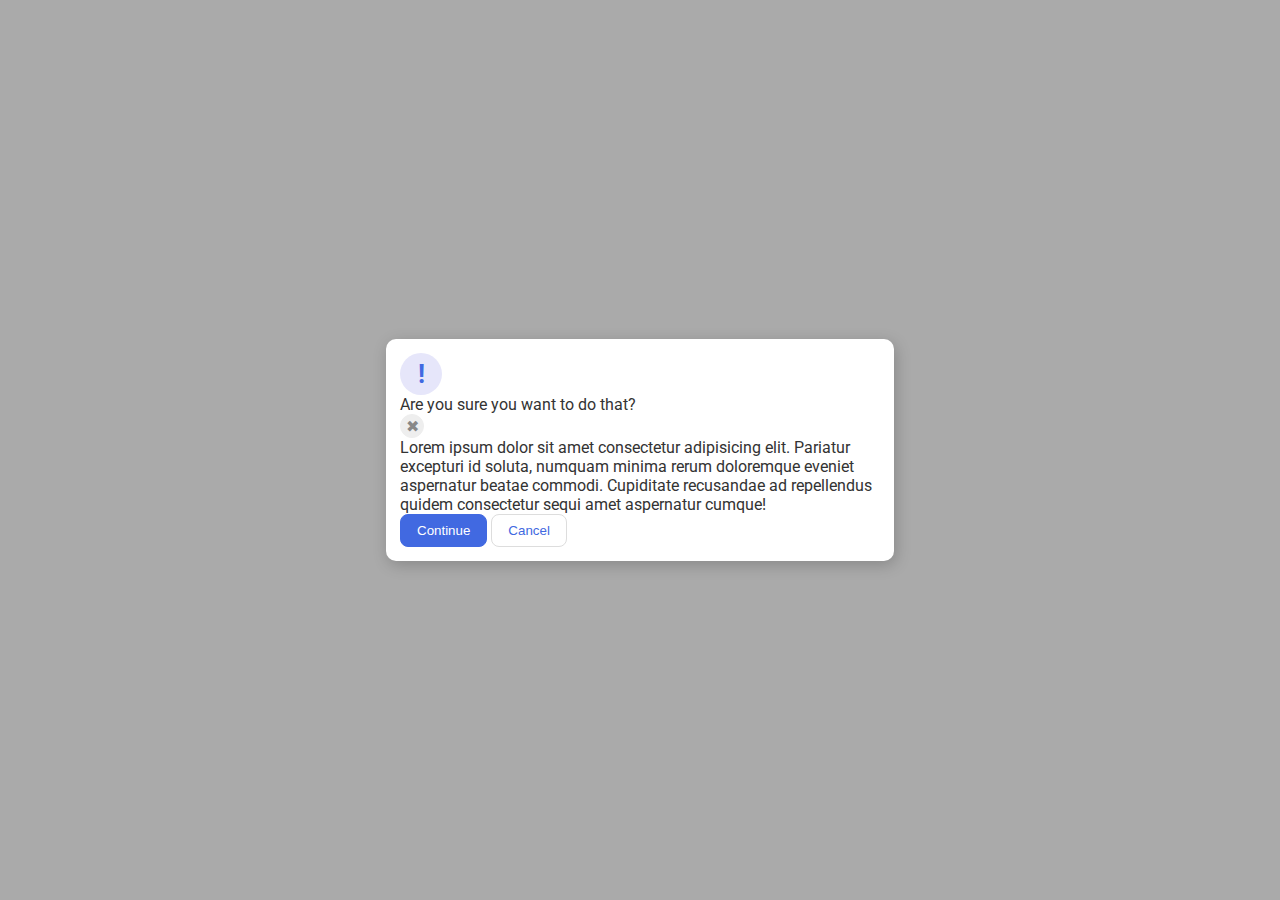
==== flex/05-flex-modal/index.html @ 046e6fb7 "Add 14px padding to modal and div to modal-content" ====
<!DOCTYPE html>
<html lang="en">
  <head>
    <meta charset="UTF-8">
    <meta http-equiv="X-UA-Compatible" content="IE=edge">
    <meta name="viewport" content="width=device-width, initial-scale=1.0">
    <link rel="stylesheet" href="style.css">
    <title>Modal</title>
  </head>
  <body>
    <div class="modal">
      <div class="icon">!</div>
      <div class="modal-content">
        <div class="header">Are you sure you want to do that?</div>
        <button class="close-button">✖</button>
        <div class="text">Lorem ipsum dolor sit amet consectetur adipisicing elit. Pariatur excepturi id soluta, numquam minima rerum doloremque eveniet aspernatur beatae commodi. Cupiditate recusandae ad repellendus quidem consectetur sequi amet aspernatur cumque!</div>
        <button class="continue">Continue</button>
        <button class="cancel">Cancel</button>
      </div>
    </div>
  </body>
</html>
---- flex/05-flex-modal/style.css ----
@import url('https://fonts.googleapis.com/css2?family=Roboto:wght@400;700&display=swap');

html, body {
  height: 100%;
}

body {
  font-family: Roboto, sans-serif;
  margin: 0;
  background: #aaa;
  color: #333;
  /* I'll give you this one for free lol */
  display: flex;
  align-items: center;
  justify-content: center;
}

.modal {
  background: white;
  width: 480px;
  border-radius: 10px;
  box-shadow: 2px 4px 16px rgba(0,0,0,.2);
  padding: 14px;
}

.icon {
  color: royalblue;
  font-size: 26px;
  font-weight: 700;
  background: lavender;
  width: 42px;
  height: 42px;
  border-radius: 50%;
  display: flex;
  align-items: center;
  justify-content: center;
}

.close-button {
  background: #eee;
  border-radius: 50%;
  color: #888;
  font-weight: 400;
  font-size: 16px;
  height: 24px;
  width: 24px;
  display: flex;
  align-items: center;
  justify-content: center;
  border: 1px solid #eee;
  padding: 0;
}

button {
  cursor: pointer;
  padding: 8px 16px;
  border-radius: 8px;
}

button.continue {
  background: royalblue;
  border: 1px solid royalblue;
  color: white;
}

button.cancel {
  background: white;
  border: 1px solid #ddd;
  color: royalblue;
}
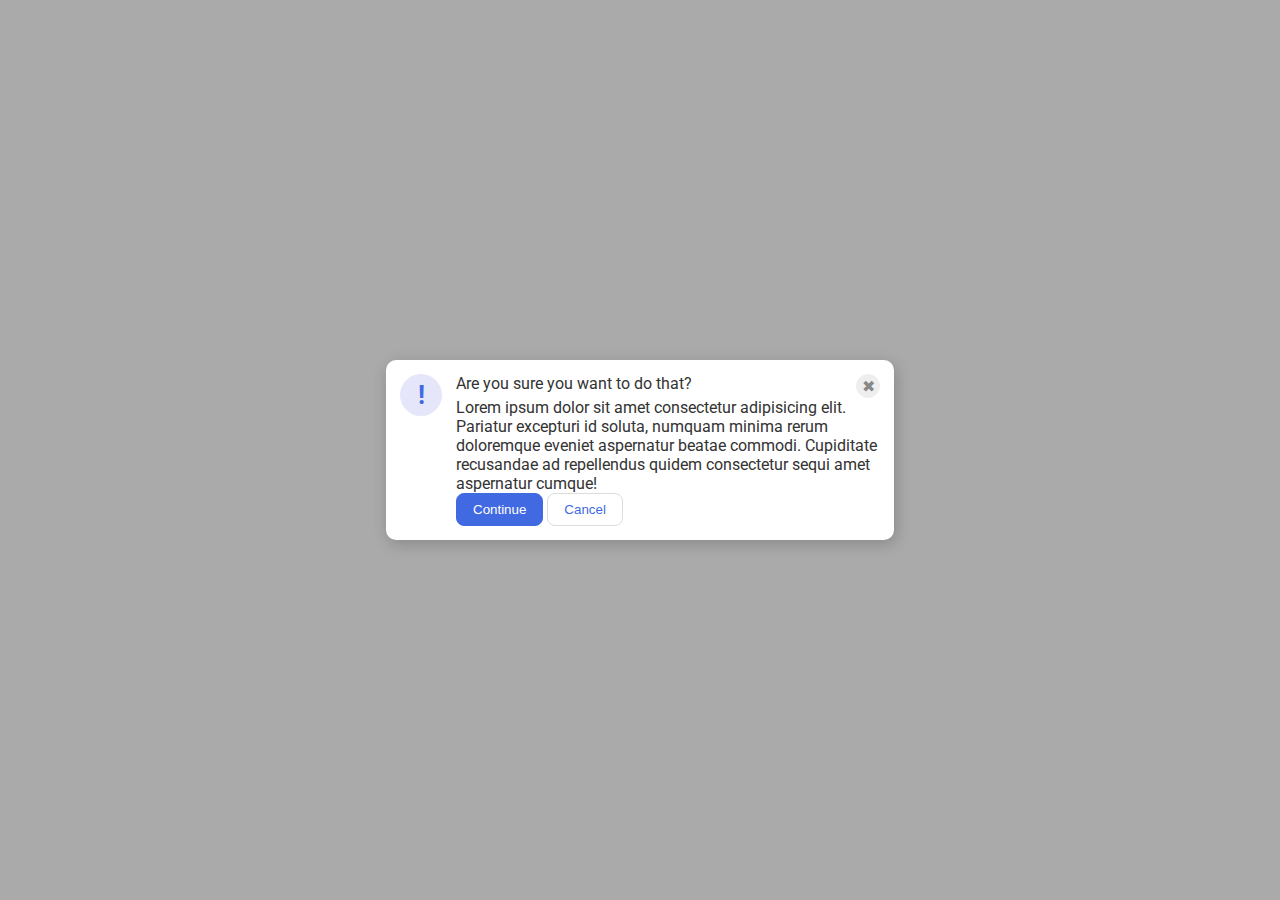
==== commit faf48f3f: "Group modal heading/close button for flex" ====
--- a/flex/05-flex-modal/index.html
+++ b/flex/05-flex-modal/index.html
@@ -11,8 +11,10 @@
     <div class="modal">
       <div class="icon">!</div>
       <div class="modal-content">
-        <div class="header">Are you sure you want to do that?</div>
-        <button class="close-button">✖</button>
+        <div class="modal-heading">
+          <div class="header">Are you sure you want to do that?</div>
+          <button class="close-button">✖</button>
+        </div>
         <div class="text">Lorem ipsum dolor sit amet consectetur adipisicing elit. Pariatur excepturi id soluta, numquam minima rerum doloremque eveniet aspernatur beatae commodi. Cupiditate recusandae ad repellendus quidem consectetur sequi amet aspernatur cumque!</div>
         <button class="continue">Continue</button>
         <button class="cancel">Cancel</button>
--- a/flex/05-flex-modal/style.css
+++ b/flex/05-flex-modal/style.css
@@ -21,7 +21,8 @@
   border-radius: 10px;
   box-shadow: 2px 4px 16px rgba(0,0,0,.2);
   padding: 14px;
-}
+  display: flex;
+  gap: 14px;
 
 .icon {
   color: royalblue;
@@ -34,6 +35,7 @@
   display: flex;
   align-items: center;
   justify-content: center;
+  flex-shrink: 0;
 }
 
 .close-button {
@@ -67,4 +69,10 @@
   background: white;
   border: 1px solid #ddd;
   color: royalblue;
+}
+
+.modal-heading {
+  display: flex;
+  justify-content: space-between;
+  align-items: flex-start;
 }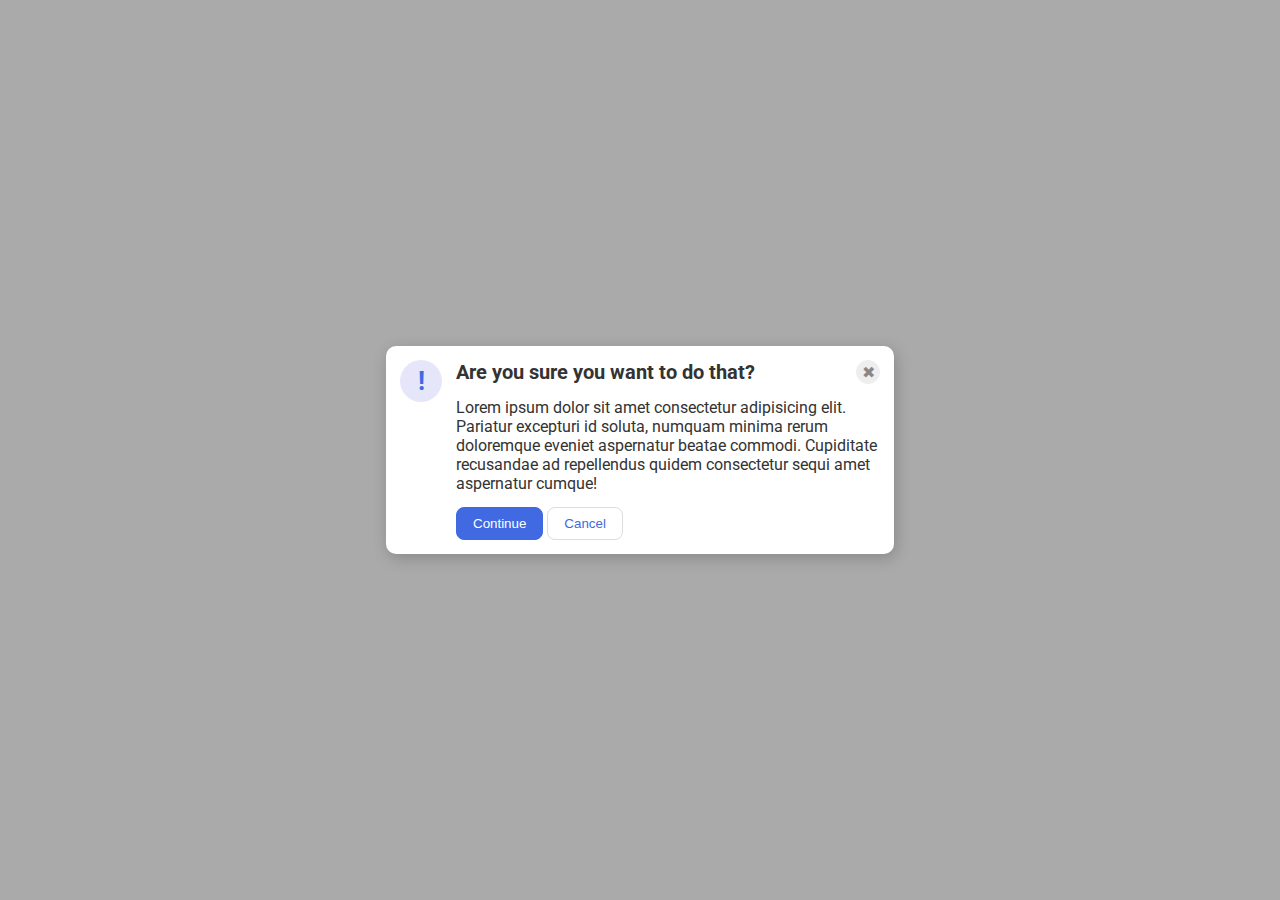
==== commit c69e10d7: "Turn modal-content to column flex 14px gap" ====
--- a/flex/05-flex-modal/index.html
+++ b/flex/05-flex-modal/index.html
@@ -16,8 +16,10 @@
           <button class="close-button">✖</button>
         </div>
         <div class="text">Lorem ipsum dolor sit amet consectetur adipisicing elit. Pariatur excepturi id soluta, numquam minima rerum doloremque eveniet aspernatur beatae commodi. Cupiditate recusandae ad repellendus quidem consectetur sequi amet aspernatur cumque!</div>
-        <button class="continue">Continue</button>
-        <button class="cancel">Cancel</button>
+        <div class="submit-buttons">
+          <button class="continue">Continue</button>
+          <button class="cancel">Cancel</button>
+        </div>
       </div>
     </div>
   </body>
--- a/flex/05-flex-modal/style.css
+++ b/flex/05-flex-modal/style.css
@@ -75,4 +75,15 @@
   display: flex;
   justify-content: space-between;
   align-items: flex-start;
+}
+
+.header {
+  font-size: 20px;
+  font-weight: bold;
+}
+
+.modal-content {
+  display: flex;
+  flex-direction: column;
+  gap: 14px;
 }